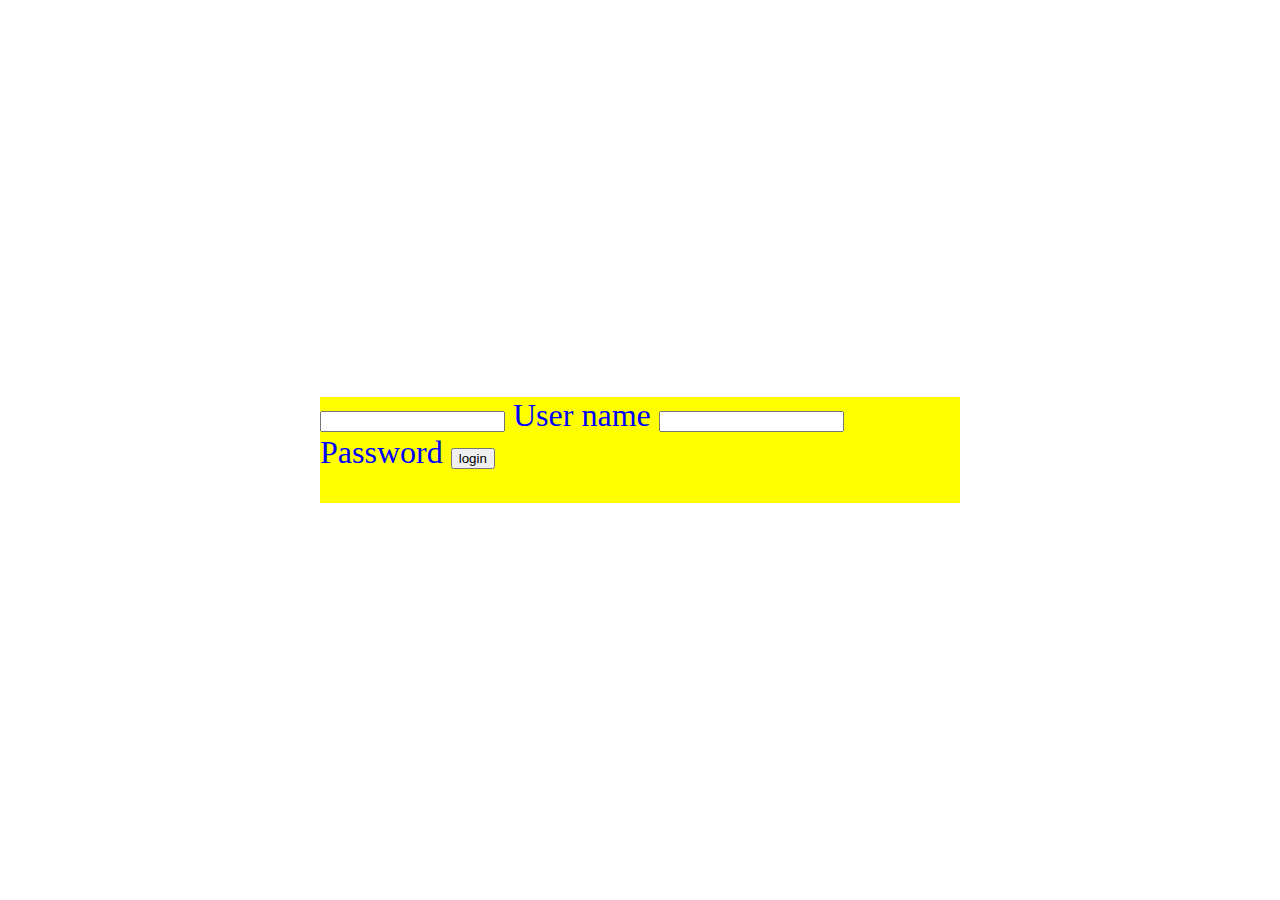
==== login.html @ 40bc1c7e "Import learn" ====
<html>

<head>
    <title>Login</title>
</head>
<script type="text/javascript" src="./mchkscript.js"></script>

<body>
    <div class="card">
        <form method="post" action="./MCA0005Profilo_hk.html" onsubmit="return validate()">
            <input type="text" name="username" required />
            <label>User name</label>
            <input type="password" name="pass" required />
            <label>Password</label>
            <input type="submit" class="button" value="login">
    </div>
    <style>
        .card {
            background-color:yellow;
            color: Blue;
            font-size: xx-large;
            align-content: center;
            top: 50%;
            position: absolute;
            left: 50%;
            transform: translate(-50%, -50%);
        }
    </style>
</body>

</html>
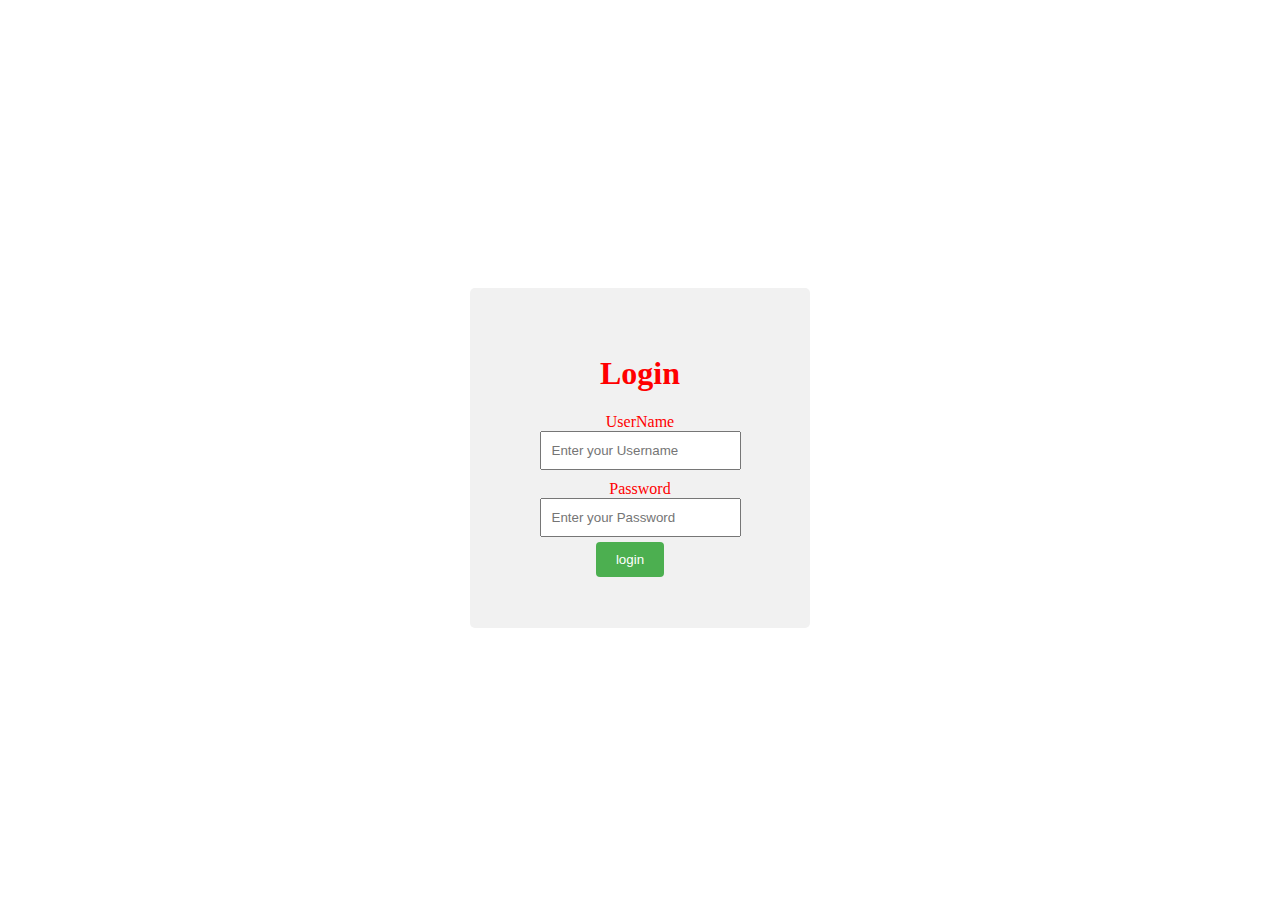
==== commit 269467fb: "with proper card style" ====
--- a/login.html
+++ b/login.html
@@ -4,28 +4,26 @@
     <title>Login</title>
 </head>
 <script type="text/javascript" src="./mchkscript.js"></script>
+<link rel="stylesheet" href="loginStyle.css">
+
 
 <body>
-    <div class="card">
-        <form method="post" action="./MCA0005Profilo_hk.html" onsubmit="return validate()">
-            <input type="text" name="username" required />
-            <label>User name</label>
-            <input type="password" name="pass" required />
-            <label>Password</label>
-            <input type="submit" class="button" value="login">
-    </div>
-    <style>
-        .card {
-            background-color:yellow;
-            color: Blue;
-            font-size: xx-large;
-            align-content: center;
-            top: 50%;
-            position: absolute;
-            left: 50%;
-            transform: translate(-50%, -50%);
-        }
-    </style>
+    
+<form method="post" action="./MCA0005Profilo_hk.html" onsubmit="return validate()">
+<div class="container">
+<div class="card">
+<div class="card-content"><h1>Login</h1>
+<label>UserName</label>
+<input type="text" align="center" name="username" placeholder="Enter your Username"/>      
+<label>Password</label>
+<input type="password" align="center"name="pass" placeholder="Enter your Password"/>
+<input type="submit"  class="button" value="login">
+</div>
+</div>
+</div>
+</form>
+    
+    
 </body>
 
 </html>--- a/loginStyle.css
+++ b/loginStyle.css
@@ -0,0 +1,60 @@
+body{
+background-image: url(https://www.monsenso.com/wp-content/uploads/2017/01/corporate-background-.png);
+background-repeat: no-repeat;
+background-size: cover;
+color: red;
+}
+.container{
+display: grid;
+place-items: center;
+height: 100vh; 
+}
+.card {
+  background-color: #f1f1f1;
+  padding: 20px;
+  border-radius: 5px;
+  width: 300px;
+  height: 300px;
+  display: grid;
+  place-items: center;
+}
+
+.card-content {
+  position: relative;
+  display: grid;
+  place-items: center;
+}
+
+
+input[type="text"]{
+  width: 100%;
+  padding: 10px;
+  margin-bottom: 10px;
+}
+input[type="password"]{
+  width: 100%;
+  padding: 10px;
+  margin-bottom: 10px;
+}
+
+.button {
+  position: relative;
+  bottom: 5px;
+  right: 10px;
+  padding: 10px 20px;
+  background-color: #4CAF50;
+  color: white;
+  border: none;
+  border-radius: 4px;
+  cursor: pointer;
+}
+.Propic{
+ position: absolute;
+  top: -50px;
+  left: 50%;
+  transform: translateX(-50%);
+  border-radius: 50%;
+  width: 100px;
+  height: 100px;
+
+}